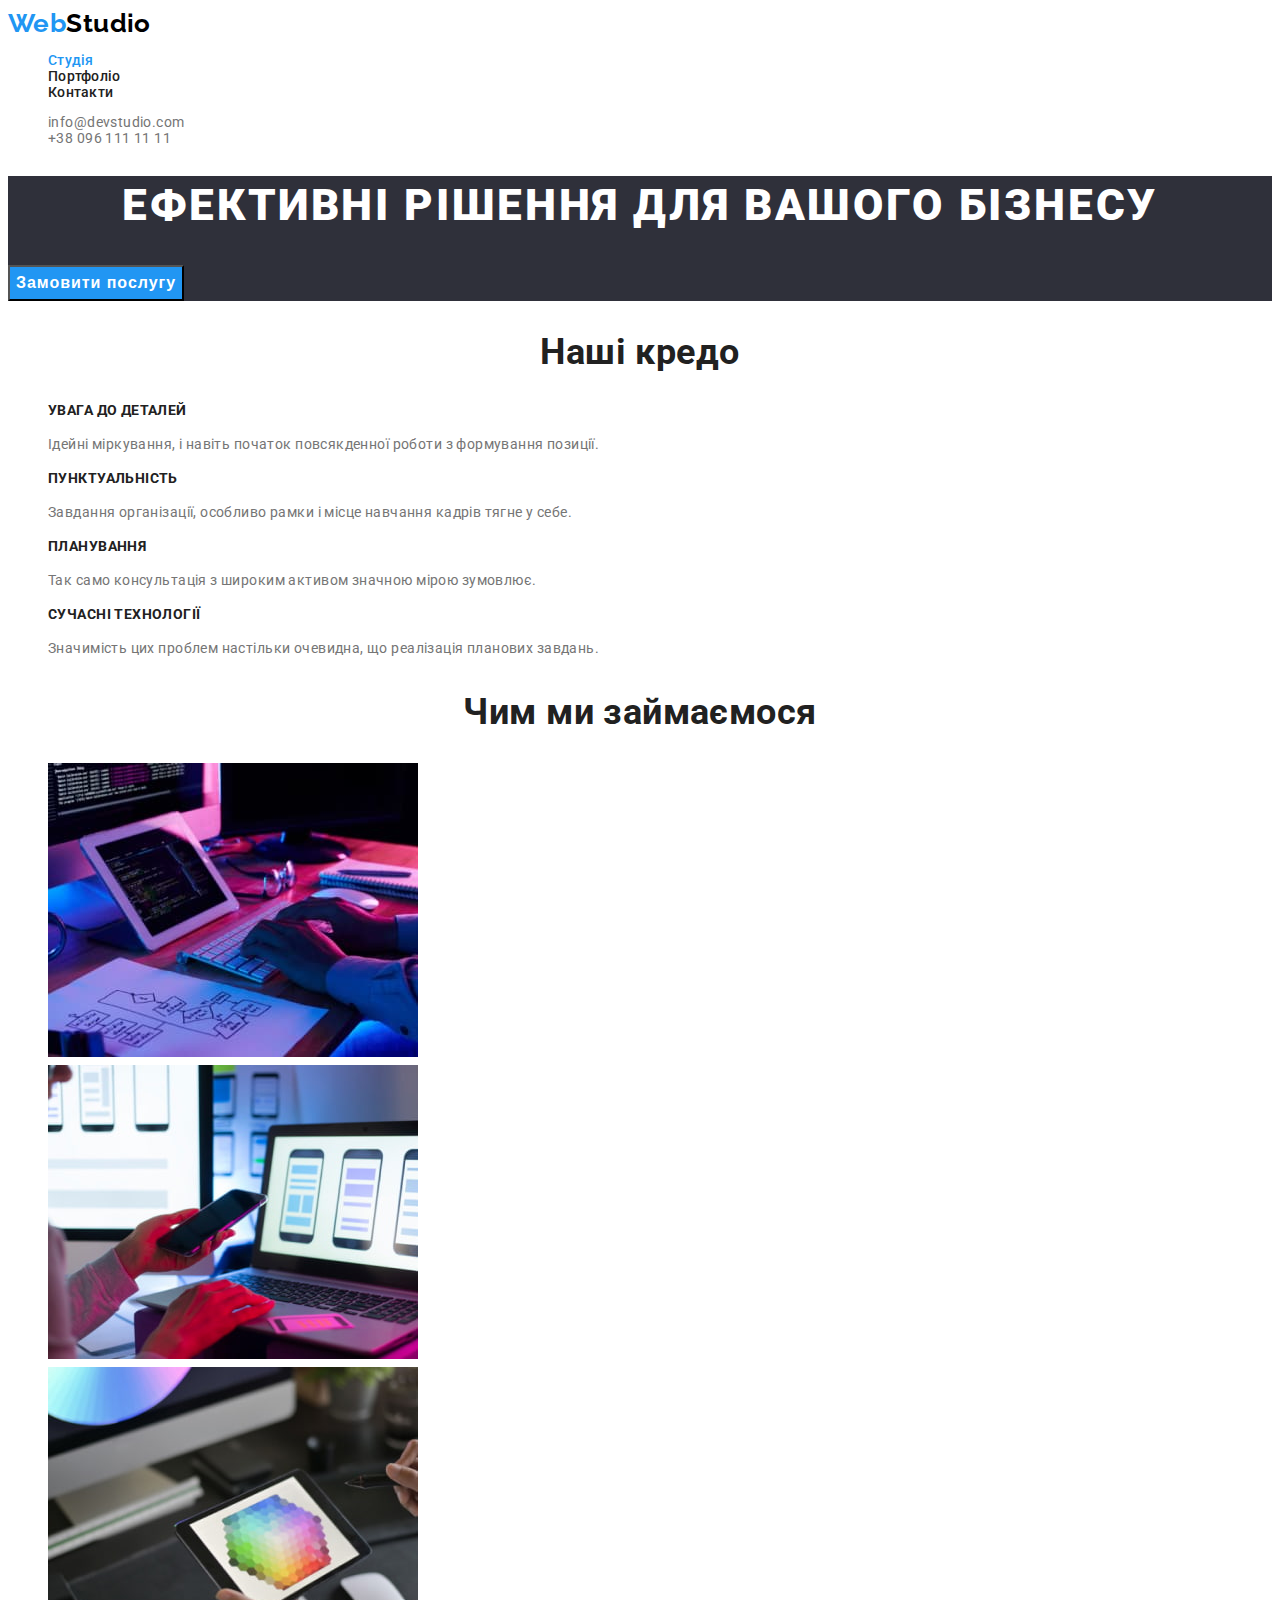
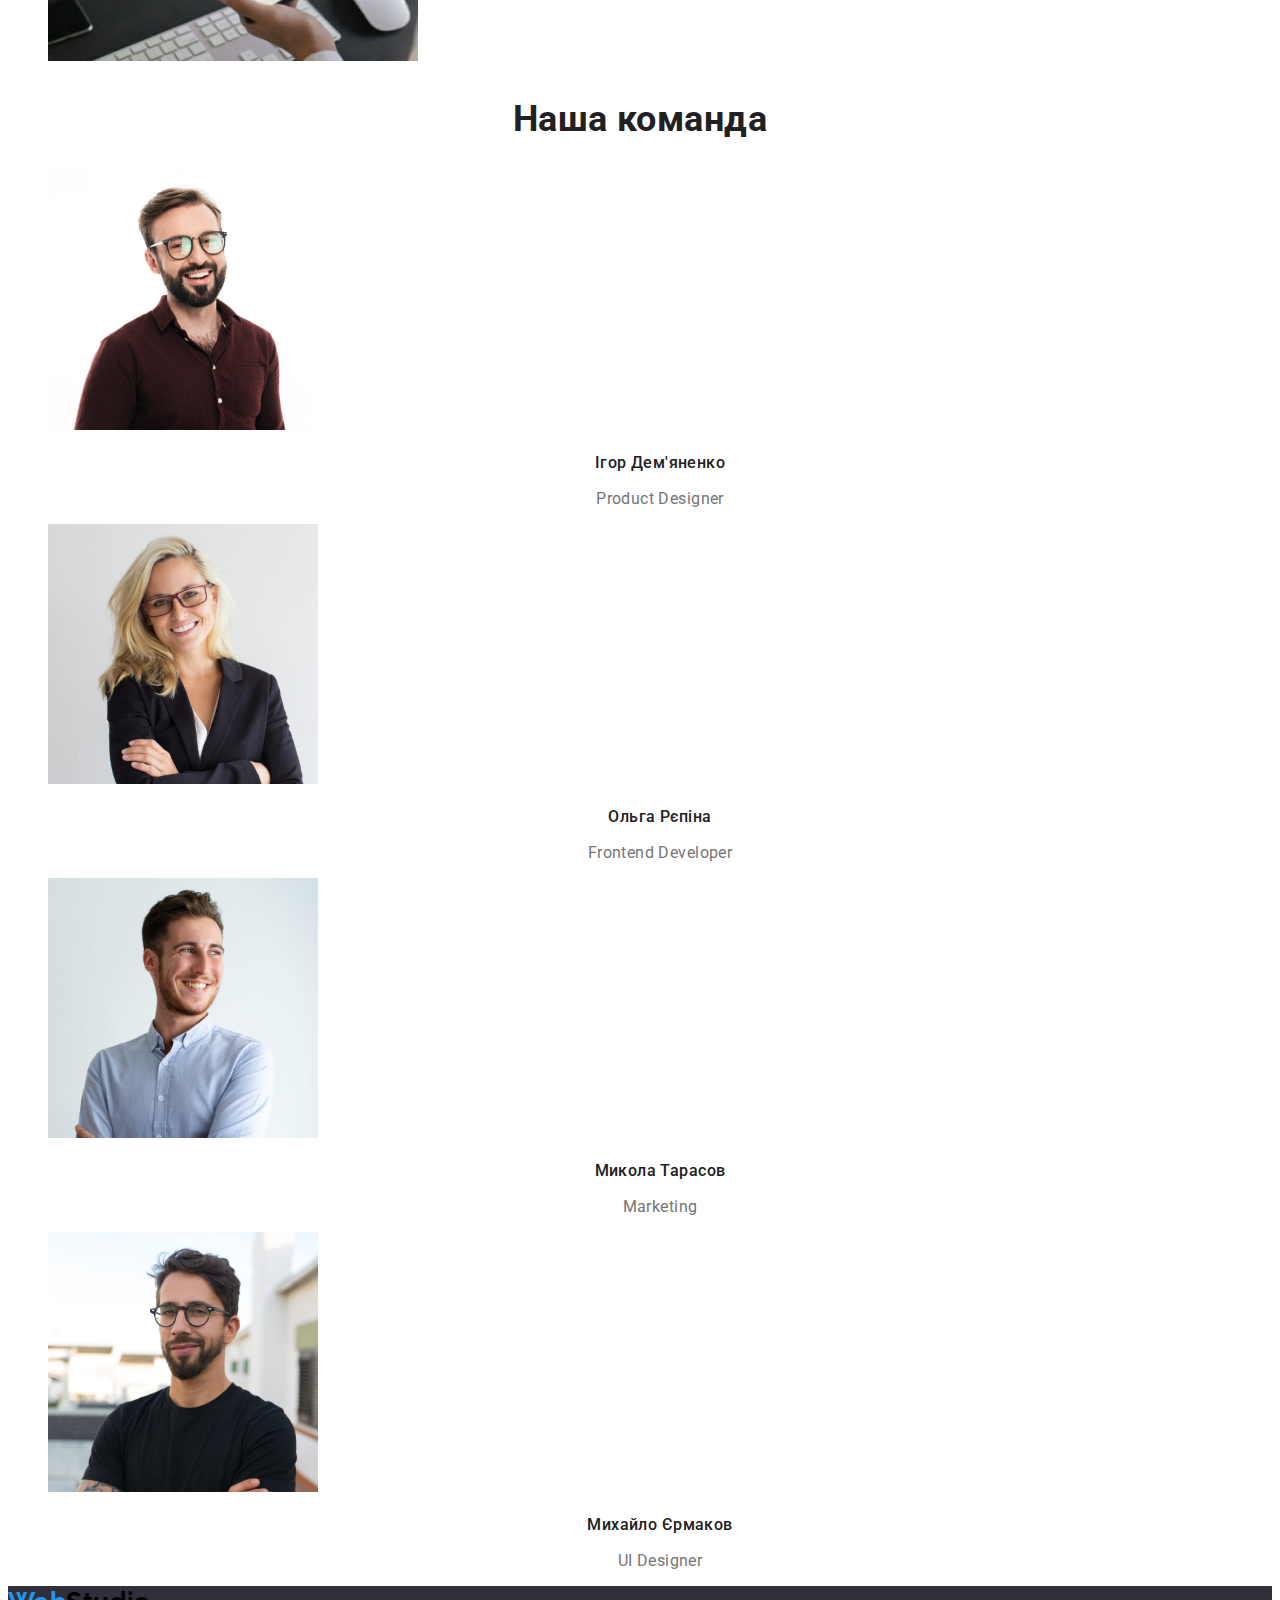
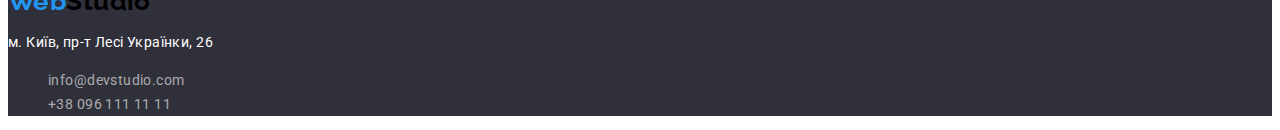
==== index.html @ c5861d1f "Додаю нову сторінку, оформлення за допомогою css" ====
<!DOCTYPE html>
<html lang="uk">
  <head>
    <meta charset="UTF-8" />
    <meta http-equiv="X-UA-Compatible" content="IE=edge" />
    <meta name="viewport" content="width=device-width, initial-scale=1.0" />
    <title>Студія</title>
    <link rel="preconnect" href="https://fonts.googleapis.com" />
    <link rel="preconnect" href="https://fonts.gstatic.com" crossorigin />
    <link
      href="https://fonts.googleapis.com/css2?family=Raleway:wght@700&family=Roboto:wght@400;500;700;900&display=swap"
      rel="stylesheet"
    />
    <!--Підключення css-->
    <link rel="stylesheet" href="./css/styles.css" />
  </head>
  <body class="page">
    <!--Шапка сайта-->
    <header class="header">
      <a class="logo link" href=""><span class="logo-accent">Web</span>Studio</a>

      <!--Навігація на інші сторінки-->
      <nav class="main-nav">
        <ul class="list">
          <li class="nav-item"><a class="link current" href="./index.html">Студія</a></li>
          <li class="nav-item"><a class="link" href="./portfolio.html">Портфоліо</a></li>
          <li class="nav-item"><a class="link" href="">Контакти</a></li>
        </ul>
      </nav>

      <ul class="group list">
        <li><a class="link" href="mailto:info@devstudio.com">info@devstudio.com</a></li>
        <li><a class="link" href="tel:380961111111">+38 096 111 11 11</a></li>
      </ul>
    </header>

    <main>
      <!--Секція герой-->
      <section class="section-hero">
        <h1 class="hero-title">Ефективні рішення для вашого бізнесу</h1>
        <button class="hero-btn" type="button">Замовити послугу</button>
      </section>

      <!--Наші кредо (h2 потрібно сховати в СSS)-->
      <section class="section">
        <h2 class="section-title">Наші кредо</h2>
        <ul class="list">
          <li>
            <h3 class="credo-title">УВАГА ДО ДЕТАЛЕЙ</h3>
            <p> Ідейні міркування, і навіть початок повсякденної роботи з формування позиції. </p>
          </li>
          <li>
            <h3 class="credo-title">ПУНКТУАЛЬНІСТЬ</h3>
            <p> Завдання організації, особливо рамки і місце навчання кадрів тягне у себе. </p>
          </li>
          <li>
            <h3 class="credo-title">ПЛАНУВАННЯ</h3>
            <p> Так само консультація з широким активом значною мірою зумовлює. </p>
          </li>
          <li>
            <h3 class="credo-title">СУЧАСНІ ТЕХНОЛОГІЇ</h3>
            <p> Значимість цих проблем настільки очевидна, що реалізація планових завдань. </p>
          </li>
        </ul>
      </section>

      <!--Чим ми займаємось-->
      <section class="section">
        <h2 class="section-title">Чим ми займаємося</h2>
        <ul class="list">
          <li>
            <img
              src="./images/notebook.jpg"
              alt="Ноутбук та написання коду за алгоритмом, який намальований на папері"
              width="370"
            />
          </li>
          <li>
            <img src="./images/phone.jpg" alt="Мобільні додатки" width="370" />
          </li>
          <li><img src="./images/tablet.jpg" alt="Планшет" width="370" /></li>
        </ul>
      </section>

      <!--Наша команда-->
      <section class="section">
        <h2 class="section-title">Наша команда</h2>
        <ul class="list">
          <li>
            <img src="./images/team1.jpg" alt="Ігор Дем'яненко фото" width="270" />
            <h3 class="team-item">Ігор Дем'яненко</h3>
            <p class="team-post" lang="en">Product Designer</p>
          </li>
          <li>
            <img src="./images/team2.jpg" alt="Ольга Рєпіна фото" width="270" />
            <h3 class="team-item">Ольга Рєпіна</h3>
            <p class="team-post" lang="en">Frontend Developer</p>
          </li>
          <li>
            <img src="./images/team3.jpg" alt="Микола Тарасов фото" width="270" />
            <h3 class="team-item">Микола Тарасов</h3>
            <p class="team-post" lang="en">Marketing</p>
          </li>
          <li>
            <img src="./images/team4.jpg" alt="Михайло Єрмаков фото" width="270" />
            <h3 class="team-item">Михайло Єрмаков</h3>
            <p class="team-post" lang="en">UI Designer</p>
          </li>
        </ul>
      </section>
    </main>

    <!--Футер-->
    <footer class="footer">
      <a class="logo link" href=""><span class="logo-accent">Web</span>Studio</a>
      <address>
        <p class="location">м. Київ, пр-т Лесі Українки, 26</p>
        <ul class="list">
          <li
            ><a class="footer-cont link" href="mailto:info@devstudio.com">info@devstudio.com</a></li
          >
          <li><a class="footer-cont link" href="tel:380961111111">+38 096 111 11 11</a></li>
        </ul>
      </address>
    </footer>
  </body>
</html>
---- css/styles.css ----
:root {
  /* Fonts */
  --main-font: Roboto, sans-serif;
  --secondery-font: Raleway, sans-serif;

  /* Text colors*/
  --main-txt-cl: #757575;
  --bold-txt-cl: #212121;
  --accent-txt-cl: #2196f3;
  --light-txt-cl: #ffffff;

  /* Background color */
  --primary-bc-cl: #f5f4fa;
  --secondary-bc-cl: #2f303a;
}

/* Основні властивості */
.page {
  font-family: var(--main-font);
  font-size: 14px;
  line-height: 1.14;
  letter-spacing: 0.03em;
  color: var(--main-txt-cl);
}
/* Відключаємо підкреслення посилань та крапочки доя списків */
.list {
  list-style: none;
}

.link {
  color: currentColor;
  text-decoration: none;
}

.header {
  background-color: var(--light-txt-cl);
}

/* Лого */
.logo-accent {
  color: var(--accent-txt-cl);
}
.logo {
  color: black;
  font-family: var(--secondery-font);
  font-family: 'Raleway';
  font-weight: 700;
  font-size: 26px;
  line-height: 1.19;
}

.nav-item .link:hover,
.nav-item .link:focus {
  color: var(--accent-txt-cl);
}

/* Виділення поточної сторінки кольором */
.nav-item .link.current {
  color: var(--accent-txt-cl);
}

.main-nav {
  font-weight: 500;
  color: var(--bold-txt-cl);
  letter-spacing: 0.02em;
}

.header-cont {
  font-weight: 500;
  font-size: 14px;
  line-height: 1.14;
  letter-spacing: 0.02em;
  color: #757575;
}

.group :hover,
.group :focus {
  color: var(--accent-txt-cl);
}

/* Секція Hero */
.section-hero {
  background-color: var(--secondary-bc-cl);
}

.hero-title {
  font-weight: 900;
  font-size: 44px;
  line-height: 1.36;
  text-align: center;
  letter-spacing: 0.06em;
  text-transform: uppercase;
  color: var(--light-txt-cl);
}

.hero-btn {
  font-weight: 700;
  font-size: 16px;
  line-height: 1.87;
  display: flex;
  align-items: center;
  text-align: center;
  letter-spacing: 0.06em;
  color: #ffffff;
  background-color: var(--accent-txt-cl);
  cursor: pointer;
}

/* Оформлення секцій */
.section {
  font-size: 14px;
  line-height: 1.71;
  color: var(--main-txt-cl);
}

.section-title {
  font-weight: 700;
  font-size: 36px;
  line-height: 1.17;
  text-align: center;
  color: var(--bold-txt-cl);
}

.credo-title {
  font-weight: 700;
  font-size: 14px;
  text-transform: uppercase;
  line-height: 1.14;
  color: var(--bold-txt-cl);
}

.team-item {
  font-weight: 500;
  font-size: 16px;
  line-height: 1.18;
  text-align: center;
  color: var(--bold-txt-cl);
}

.team-post {
  font-weight: 400;
  font-size: 16px;
  line-height: 1.19;
  text-align: center;
}

/* Оформлення футеру */

.footer {
  background-color: var(--secondary-bc-cl);
}

.location {
  font-style: normal;
  font-weight: 400;
  font-size: 14px;
  line-height: 1.71;
  color: var(--light-txt-cl);
}

.footer-cont {
  font-style: normal;
  font-weight: 400;
  font-size: 14px;
  line-height: 1.71;
  color: rgba(255, 255, 255, 0.6);
}

.footer :hover,
.footer :focus {
  color: var(--accent-txt-cl);
}

/* Для сторінки Портфоліо */
.filtr-btn:hover,
.filtr-btn:focus {
  color: var(--accent-txt-cl);
}

.filtr-btn {
  color: var(--bold-txt-cl);
  background-color: var(--primary-bc-cl);
  cursor: pointer;
}

.title-work {
  font-weight: 700;
  font-size: 18px;
  line-height: 2;
  letter-spacing: 0.06em;
  color: var(--bold-txt-cl);
}

.txt-work {
  font-size: 16px;
  line-height: 1.88;
}
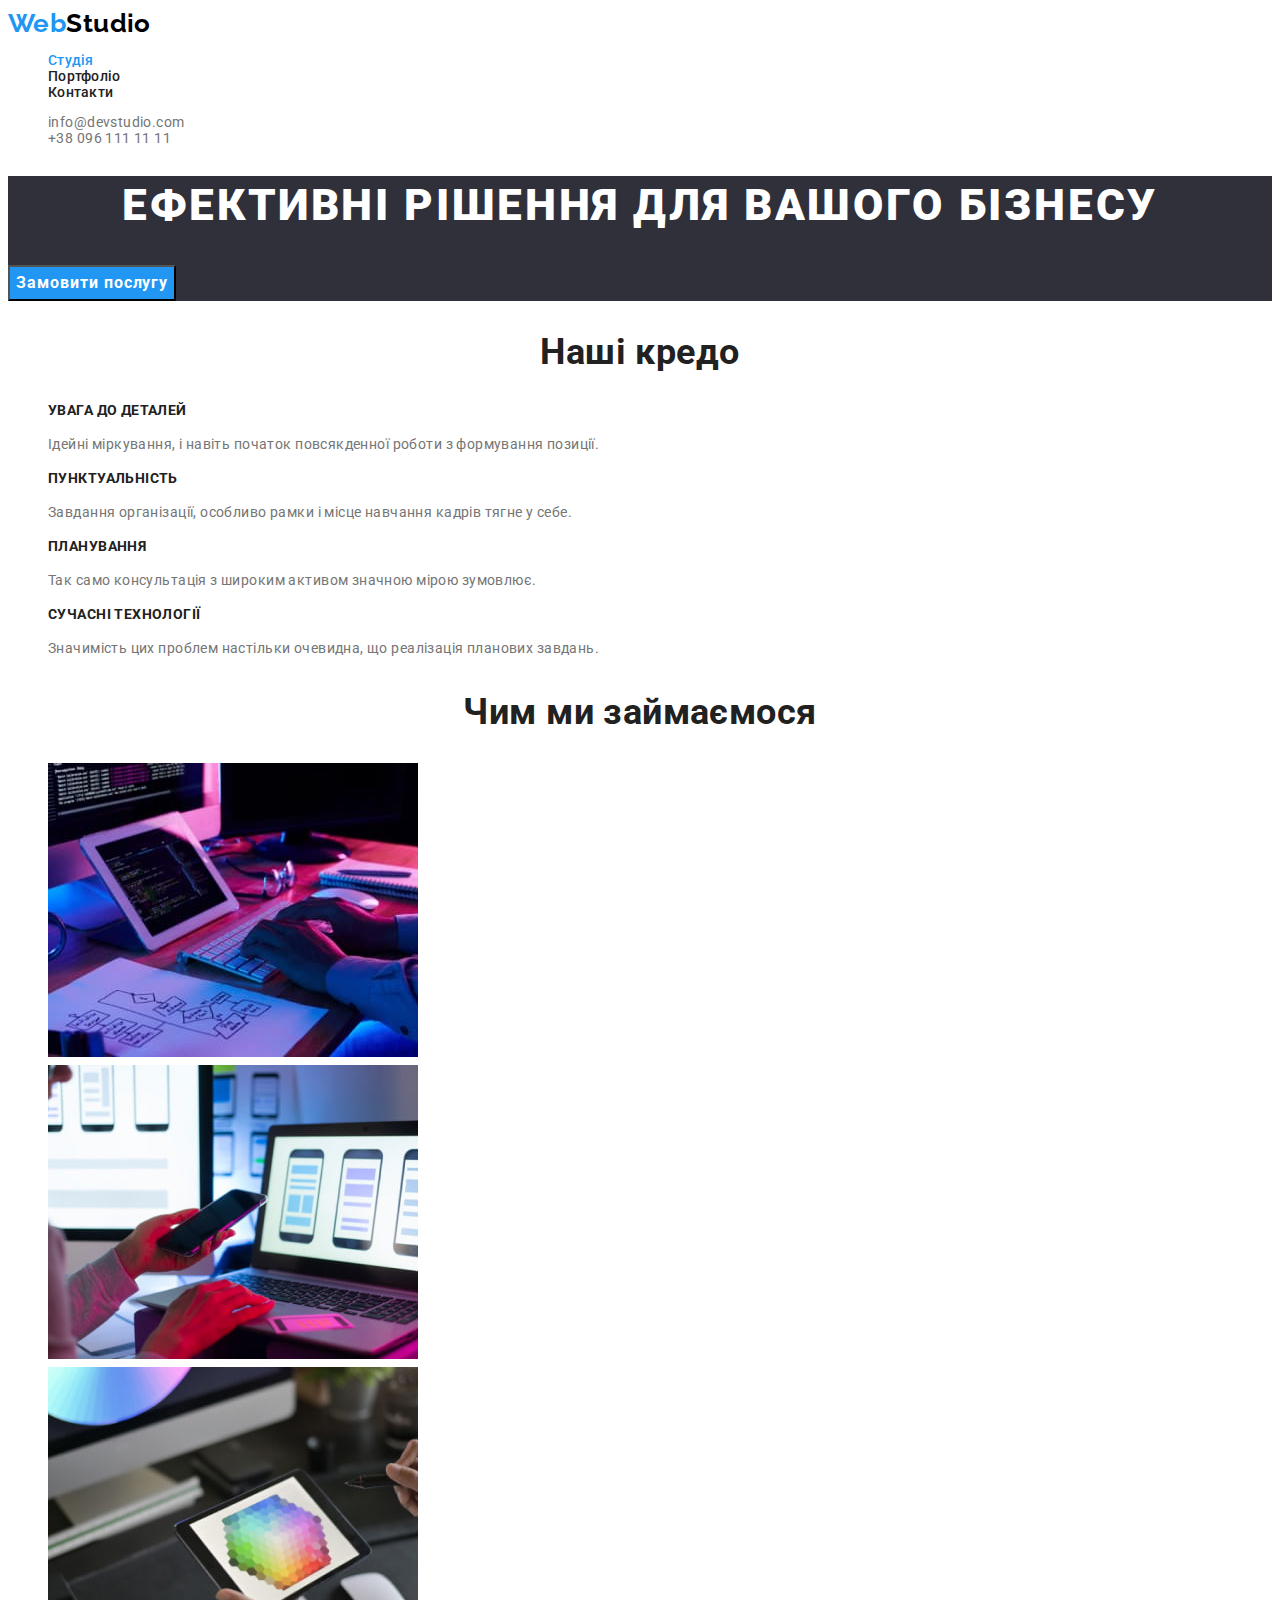
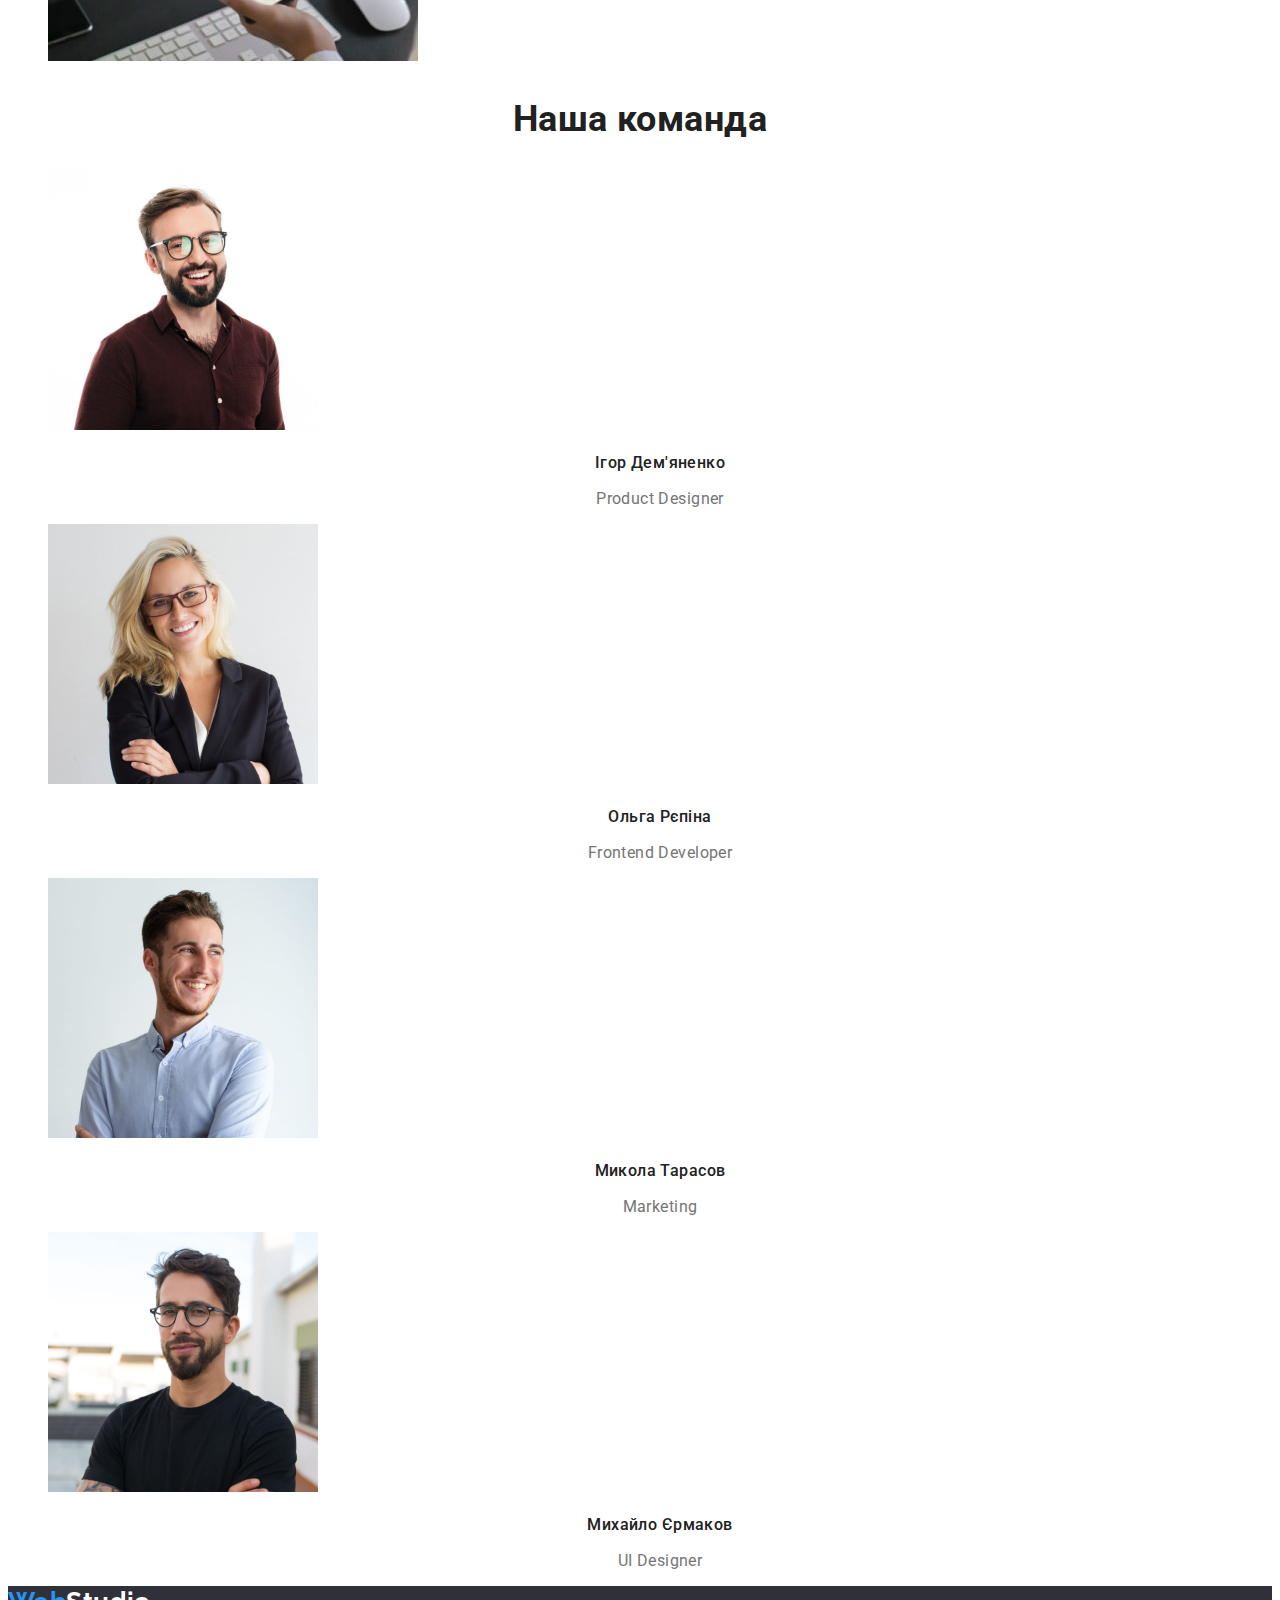
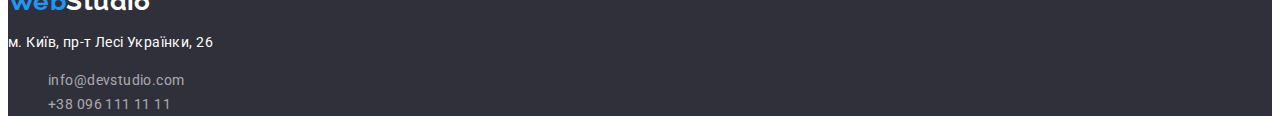
==== commit 0f19324f: "Доопрацювання ДЗ 2" ====
--- a/index.html
+++ b/index.html
@@ -112,7 +112,7 @@
 
     <!--Футер-->
     <footer class="footer">
-      <a class="logo link" href=""><span class="logo-accent">Web</span>Studio</a>
+      <a class="logo link light" href=""><span class="logo-accent">Web</span>Studio</a>
       <address>
         <p class="location">м. Київ, пр-т Лесі Українки, 26</p>
         <ul class="list">
--- a/css/styles.css
+++ b/css/styles.css
@@ -67,10 +67,7 @@
 
 .header-cont {
   font-weight: 500;
-  font-size: 14px;
-  line-height: 1.14;
   letter-spacing: 0.02em;
-  color: #757575;
 }
 
 .group :hover,
@@ -94,14 +91,12 @@
 }
 
 .hero-btn {
+  font-family: inherit;
   font-weight: 700;
   font-size: 16px;
   line-height: 1.87;
-  display: flex;
-  align-items: center;
-  text-align: center;
   letter-spacing: 0.06em;
-  color: #ffffff;
+  color: var(--light-txt-cl);
   background-color: var(--accent-txt-cl);
   cursor: pointer;
 }
@@ -138,7 +133,6 @@
 }
 
 .team-post {
-  font-weight: 400;
   font-size: 16px;
   line-height: 1.19;
   text-align: center;
@@ -152,7 +146,6 @@
 
 .location {
   font-style: normal;
-  font-weight: 400;
   font-size: 14px;
   line-height: 1.71;
   color: var(--light-txt-cl);
@@ -160,7 +153,6 @@
 
 .footer-cont {
   font-style: normal;
-  font-weight: 400;
   font-size: 14px;
   line-height: 1.71;
   color: rgba(255, 255, 255, 0.6);
@@ -171,6 +163,10 @@
   color: var(--accent-txt-cl);
 }
 
+.light {
+  color: var(--light-txt-cl);
+}
+
 /* Для сторінки Портфоліо */
 .filtr-btn:hover,
 .filtr-btn:focus {
@@ -178,6 +174,10 @@
 }
 
 .filtr-btn {
+  font-family: inherit;
+  font-weight: 500;
+  font-size: 16px;
+  line-height: 1.62;
   color: var(--bold-txt-cl);
   background-color: var(--primary-bc-cl);
   cursor: pointer;
